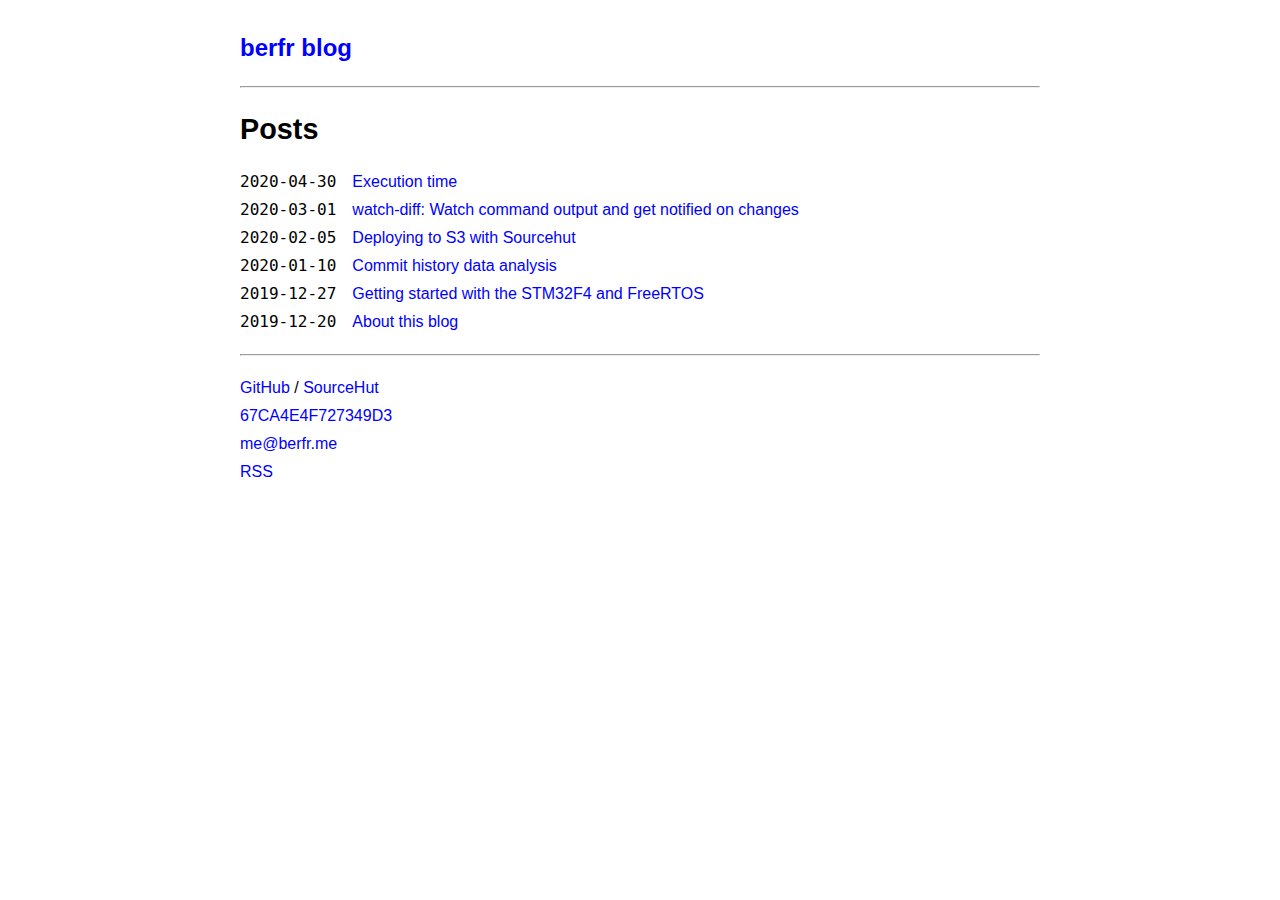
==== index.html @ 63b5e2f6 "Publishing to gh-pages: 20-05-18 00:39" ====
<!doctype html><html lang=en-us><head><meta name=generator content="Hugo 0.70.0"><title>berfr blog</title><meta charset=utf-8><meta name=viewport content="width=device-width,initial-scale=1"><link rel=canonical href=https://berfr.me/><link rel=stylesheet href=/css/styles.min.css></head><body><header><h2><a href=/>berfr blog</a></h2></header><hr><article><header><h1>Posts</h1></header><div class=posts-list><ul><li><time datetime=2020-04-30T00:00:00Z>2020-04-30</time>
<a href=/posts/execution-time/>Execution time</a></li><li><time datetime=2020-03-01T00:00:00Z>2020-03-01</time>
<a href=/posts/watch-diff/>watch-diff: Watch command output and get notified on changes</a></li><li><time datetime=2020-02-05T00:00:00Z>2020-02-05</time>
<a href=/posts/deploying-s3-sourcehut/>Deploying to S3 with Sourcehut</a></li><li><time datetime=2020-01-10T00:00:00Z>2020-01-10</time>
<a href=/posts/commit-history-data-analysis/>Commit history data analysis</a></li><li><time datetime=2019-12-27T00:00:00Z>2019-12-27</time>
<a href=/posts/getting-started-stm32f4-freertos/>Getting started with the STM32F4 and FreeRTOS</a></li><li><time datetime=2019-12-20T00:00:00Z>2019-12-20</time>
<a href=/posts/about-this-blog/>About this blog</a></li></ul></div></article><hr><footer><p><a href=https://github.com/berfr>GitHub</a> /
<a href=https://git.sr.ht/~berfr>SourceHut</a></p><p><a href=/publickey.txt>67CA4E4F727349D3</a></p><p><a href=mailto:me@berfr.me>me@berfr.me</a></p><p><a href=/index.xml>RSS</a></p></footer></body></html>
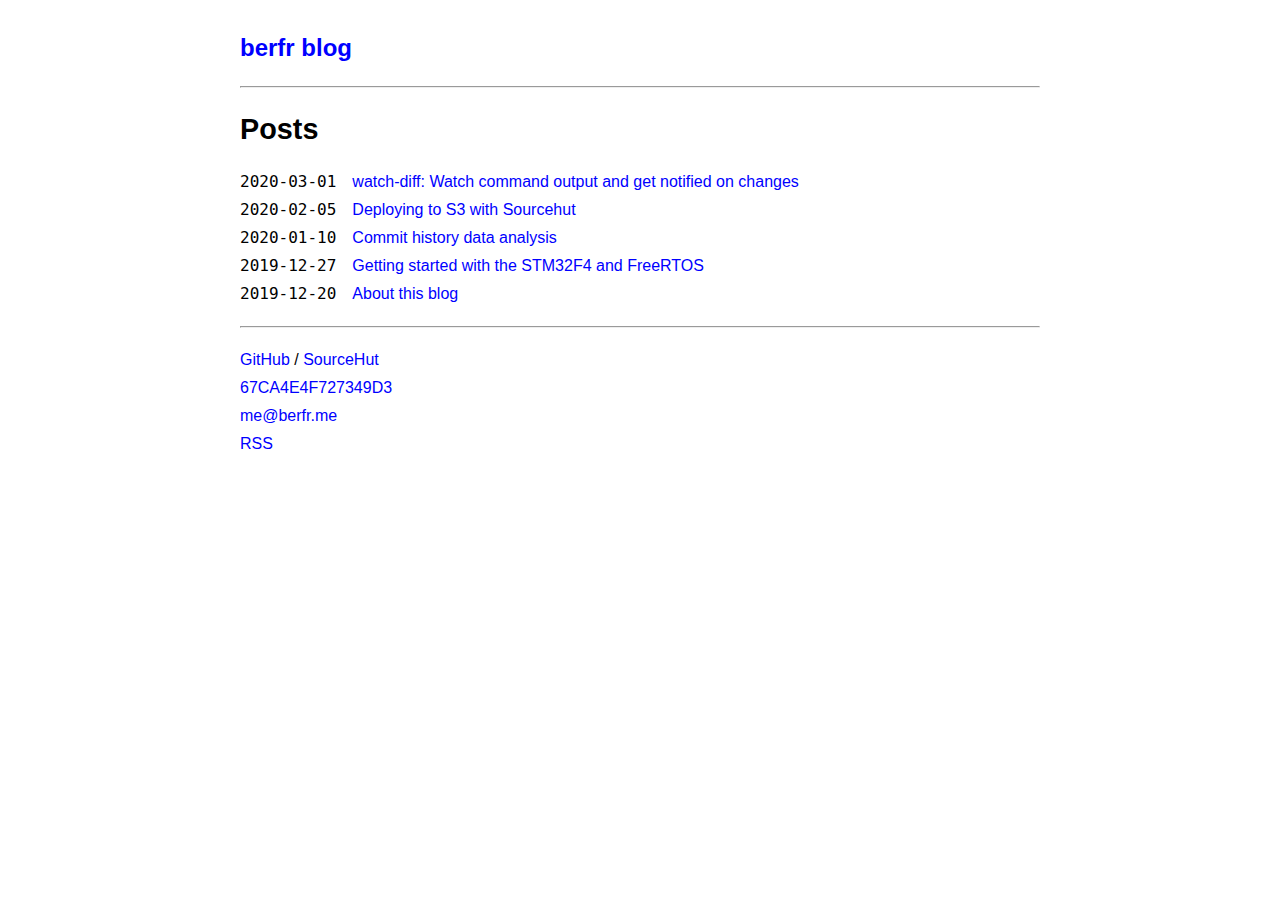
==== commit 4746a6a8: "Publishing to gh-pages: 20-05-29 18:24" ====
--- a/index.html
+++ b/index.html
@@ -1,5 +1,4 @@
-<!doctype html><html lang=en-us><head><meta name=generator content="Hugo 0.70.0"><title>berfr blog</title><meta charset=utf-8><meta name=viewport content="width=device-width,initial-scale=1"><link rel=canonical href=https://berfr.me/><link rel=stylesheet href=/css/styles.min.css></head><body><header><h2><a href=/>berfr blog</a></h2></header><hr><article><header><h1>Posts</h1></header><div class=posts-list><ul><li><time datetime=2020-04-30T00:00:00Z>2020-04-30</time>
-<a href=/posts/execution-time/>Execution time</a></li><li><time datetime=2020-03-01T00:00:00Z>2020-03-01</time>
+<!doctype html><html lang=en-us><head><meta name=generator content="Hugo 0.71.1"><title>berfr blog</title><meta charset=utf-8><meta name=viewport content="width=device-width,initial-scale=1"><link rel=canonical href=https://berfr.me/><link rel=stylesheet href=/css/styles.min.css></head><body><header><h2><a href=/>berfr blog</a></h2></header><hr><article><header><h1>Posts</h1></header><div class=posts-list><ul><li><time datetime=2020-03-01T00:00:00Z>2020-03-01</time>
 <a href=/posts/watch-diff/>watch-diff: Watch command output and get notified on changes</a></li><li><time datetime=2020-02-05T00:00:00Z>2020-02-05</time>
 <a href=/posts/deploying-s3-sourcehut/>Deploying to S3 with Sourcehut</a></li><li><time datetime=2020-01-10T00:00:00Z>2020-01-10</time>
 <a href=/posts/commit-history-data-analysis/>Commit history data analysis</a></li><li><time datetime=2019-12-27T00:00:00Z>2019-12-27</time>
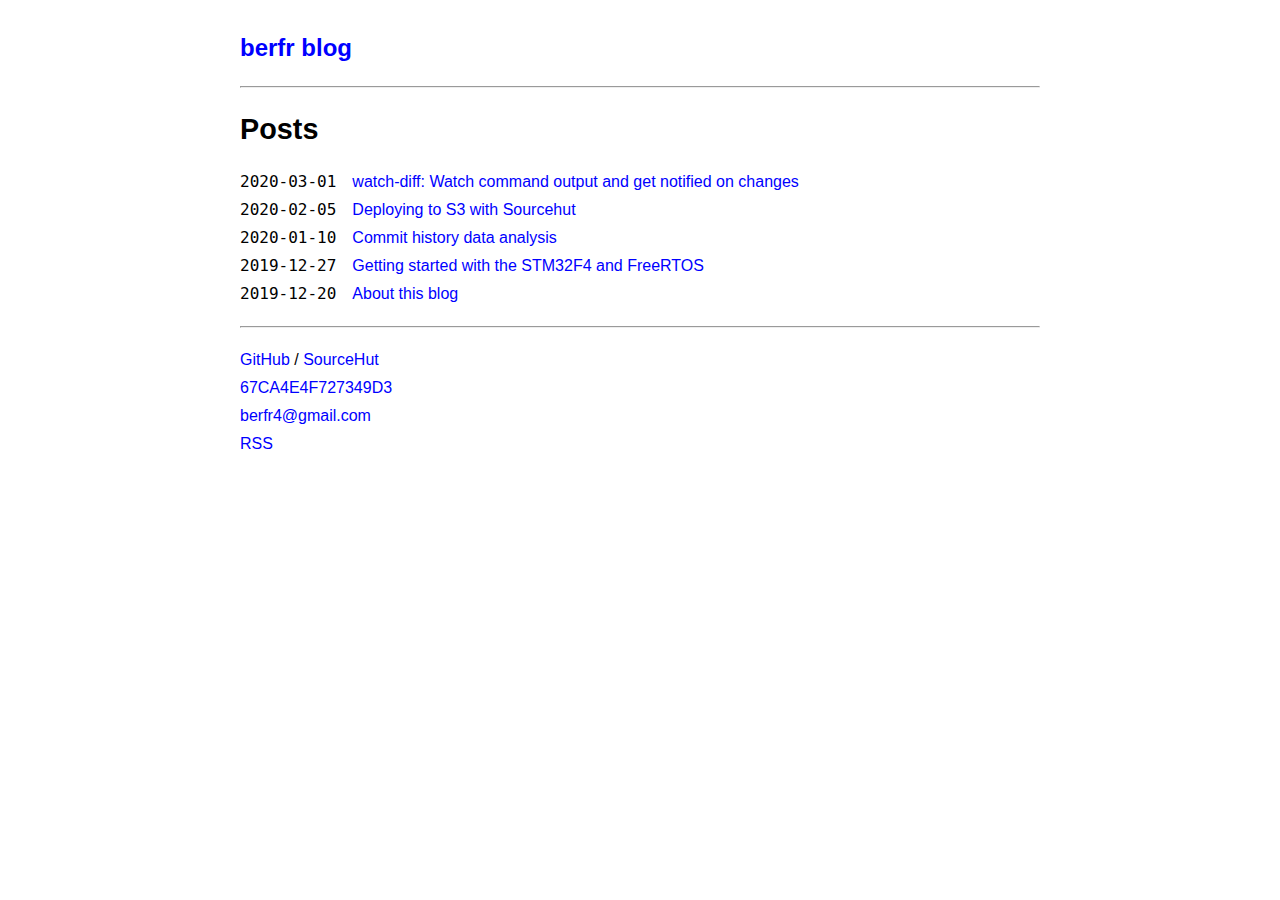
==== commit e9354449: "Publishing to gh-pages: 20-06-02 21:38" ====
--- a/index.html
+++ b/index.html
@@ -1,7 +1,7 @@
-<!doctype html><html lang=en-us><head><meta name=generator content="Hugo 0.71.1"><title>berfr blog</title><meta charset=utf-8><meta name=viewport content="width=device-width,initial-scale=1"><link rel=canonical href=https://berfr.me/><link rel=stylesheet href=/css/styles.min.css></head><body><header><h2><a href=/>berfr blog</a></h2></header><hr><article><header><h1>Posts</h1></header><div class=posts-list><ul><li><time datetime=2020-03-01T00:00:00Z>2020-03-01</time>
+<!doctype html><html lang=en-us><head><meta name=generator content="Hugo 0.72.0"><title>berfr blog</title><meta charset=utf-8><meta name=viewport content="width=device-width,initial-scale=1"><link rel=canonical href=https://berfr.me/><link rel=stylesheet href=/css/styles.min.css></head><body><header><h2><a href=/>berfr blog</a></h2></header><hr><article><header><h1>Posts</h1></header><div class=posts-list><ul><li><time datetime=2020-03-01T00:00:00Z>2020-03-01</time>
 <a href=/posts/watch-diff/>watch-diff: Watch command output and get notified on changes</a></li><li><time datetime=2020-02-05T00:00:00Z>2020-02-05</time>
 <a href=/posts/deploying-s3-sourcehut/>Deploying to S3 with Sourcehut</a></li><li><time datetime=2020-01-10T00:00:00Z>2020-01-10</time>
 <a href=/posts/commit-history-data-analysis/>Commit history data analysis</a></li><li><time datetime=2019-12-27T00:00:00Z>2019-12-27</time>
 <a href=/posts/getting-started-stm32f4-freertos/>Getting started with the STM32F4 and FreeRTOS</a></li><li><time datetime=2019-12-20T00:00:00Z>2019-12-20</time>
 <a href=/posts/about-this-blog/>About this blog</a></li></ul></div></article><hr><footer><p><a href=https://github.com/berfr>GitHub</a> /
-<a href=https://git.sr.ht/~berfr>SourceHut</a></p><p><a href=/publickey.txt>67CA4E4F727349D3</a></p><p><a href=mailto:me@berfr.me>me@berfr.me</a></p><p><a href=/index.xml>RSS</a></p></footer></body></html>+<a href=https://git.sr.ht/~berfr>SourceHut</a></p><p><a href=/publickey.txt>67CA4E4F727349D3</a></p><p><a href=mailto:berfr4@gmail.com>berfr4@gmail.com</a></p><p><a href=/index.xml>RSS</a></p></footer></body></html>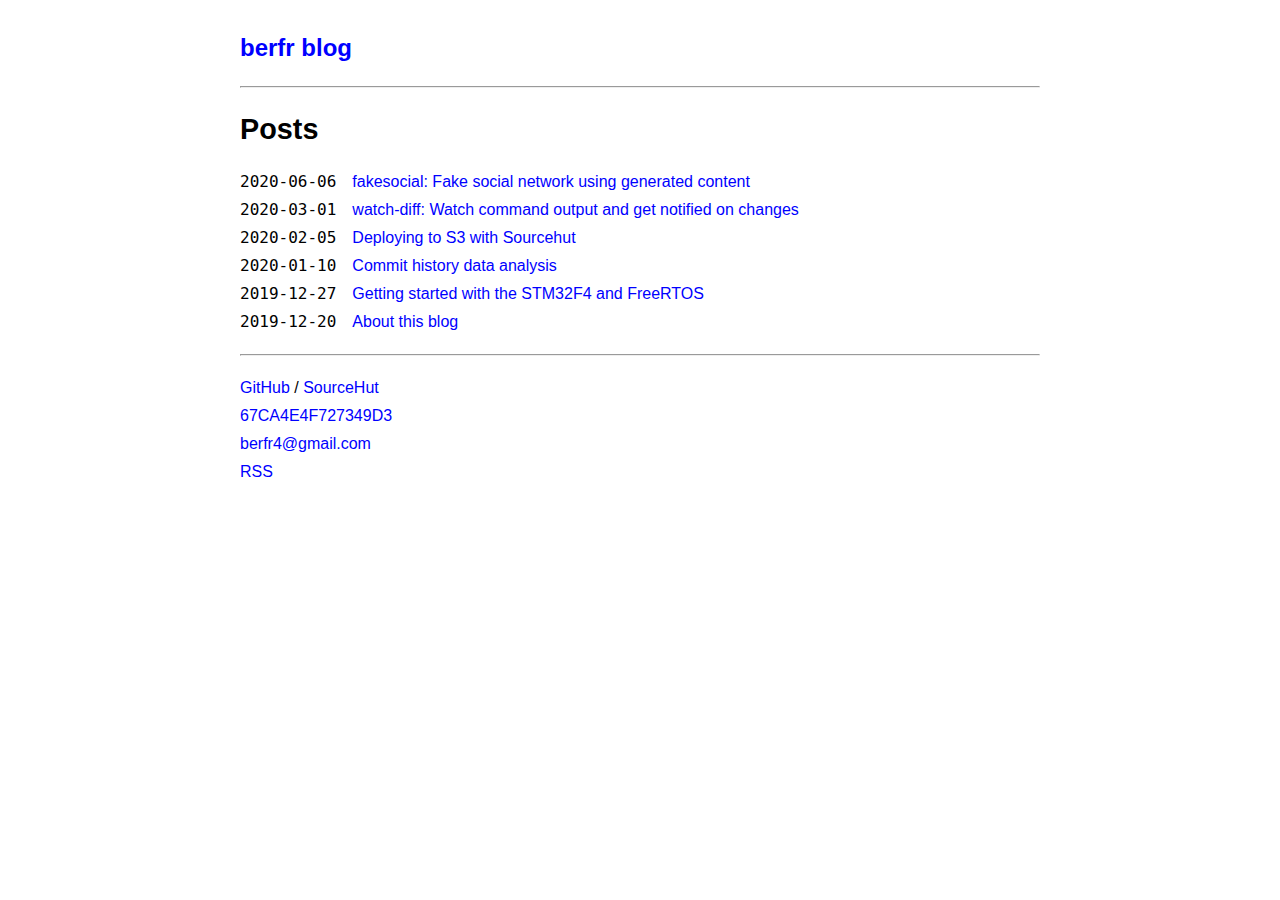
==== commit 12227ece: "Publishing to gh-pages: 20-06-06 14:46" ====
--- a/index.html
+++ b/index.html
@@ -1,4 +1,5 @@
-<!doctype html><html lang=en-us><head><meta name=generator content="Hugo 0.72.0"><title>berfr blog</title><meta charset=utf-8><meta name=viewport content="width=device-width,initial-scale=1"><link rel=canonical href=https://berfr.me/><link rel=stylesheet href=/css/styles.min.css></head><body><header><h2><a href=/>berfr blog</a></h2></header><hr><article><header><h1>Posts</h1></header><div class=posts-list><ul><li><time datetime=2020-03-01T00:00:00Z>2020-03-01</time>
+<!doctype html><html lang=en-us><head><meta name=generator content="Hugo 0.72.0"><title>berfr blog</title><meta charset=utf-8><meta name=viewport content="width=device-width,initial-scale=1"><link rel=canonical href=https://berfr.me/><link rel=stylesheet href=/css/styles.min.css></head><body><header><h2><a href=/>berfr blog</a></h2></header><hr><article><header><h1>Posts</h1></header><div class=posts-list><ul><li><time datetime=2020-06-06T00:00:00Z>2020-06-06</time>
+<a href=/posts/fakesocial/>fakesocial: Fake social network using generated content</a></li><li><time datetime=2020-03-01T00:00:00Z>2020-03-01</time>
 <a href=/posts/watch-diff/>watch-diff: Watch command output and get notified on changes</a></li><li><time datetime=2020-02-05T00:00:00Z>2020-02-05</time>
 <a href=/posts/deploying-s3-sourcehut/>Deploying to S3 with Sourcehut</a></li><li><time datetime=2020-01-10T00:00:00Z>2020-01-10</time>
 <a href=/posts/commit-history-data-analysis/>Commit history data analysis</a></li><li><time datetime=2019-12-27T00:00:00Z>2019-12-27</time>
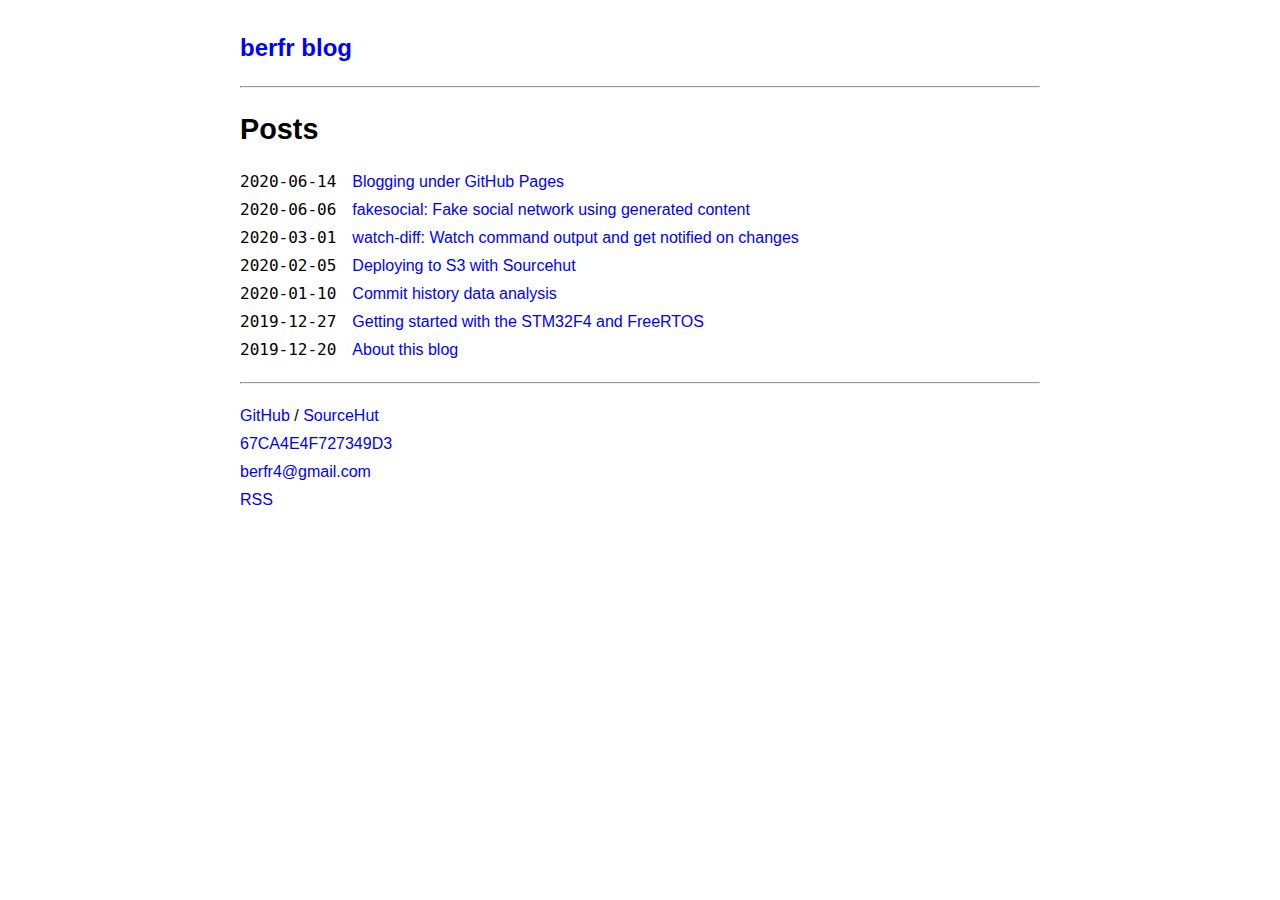
==== commit 5a17f93e: "Publishing to gh-pages: 20-06-14 15:01" ====
--- a/index.html
+++ b/index.html
@@ -1,4 +1,5 @@
-<!doctype html><html lang=en-us><head><meta name=generator content="Hugo 0.72.0"><title>berfr blog</title><meta charset=utf-8><meta name=viewport content="width=device-width,initial-scale=1"><link rel=canonical href=https://berfr.me/><link rel=stylesheet href=/css/styles.min.css></head><body><header><h2><a href=/>berfr blog</a></h2></header><hr><article><header><h1>Posts</h1></header><div class=posts-list><ul><li><time datetime=2020-06-06T00:00:00Z>2020-06-06</time>
+<!doctype html><html lang=en-us><head><meta name=generator content="Hugo 0.72.0"><title>berfr blog</title><meta charset=utf-8><meta name=viewport content="width=device-width,initial-scale=1"><link rel=canonical href=https://berfr.github.io/><link rel=stylesheet href=/css/styles.min.css></head><body><header><h2><a href=/>berfr blog</a></h2></header><hr><article><header><h1>Posts</h1></header><div class=posts-list><ul><li><time datetime=2020-06-14T00:00:00Z>2020-06-14</time>
+<a href=/posts/blogging-under-github-pages/>Blogging under GitHub Pages</a></li><li><time datetime=2020-06-06T00:00:00Z>2020-06-06</time>
 <a href=/posts/fakesocial/>fakesocial: Fake social network using generated content</a></li><li><time datetime=2020-03-01T00:00:00Z>2020-03-01</time>
 <a href=/posts/watch-diff/>watch-diff: Watch command output and get notified on changes</a></li><li><time datetime=2020-02-05T00:00:00Z>2020-02-05</time>
 <a href=/posts/deploying-s3-sourcehut/>Deploying to S3 with Sourcehut</a></li><li><time datetime=2020-01-10T00:00:00Z>2020-01-10</time>
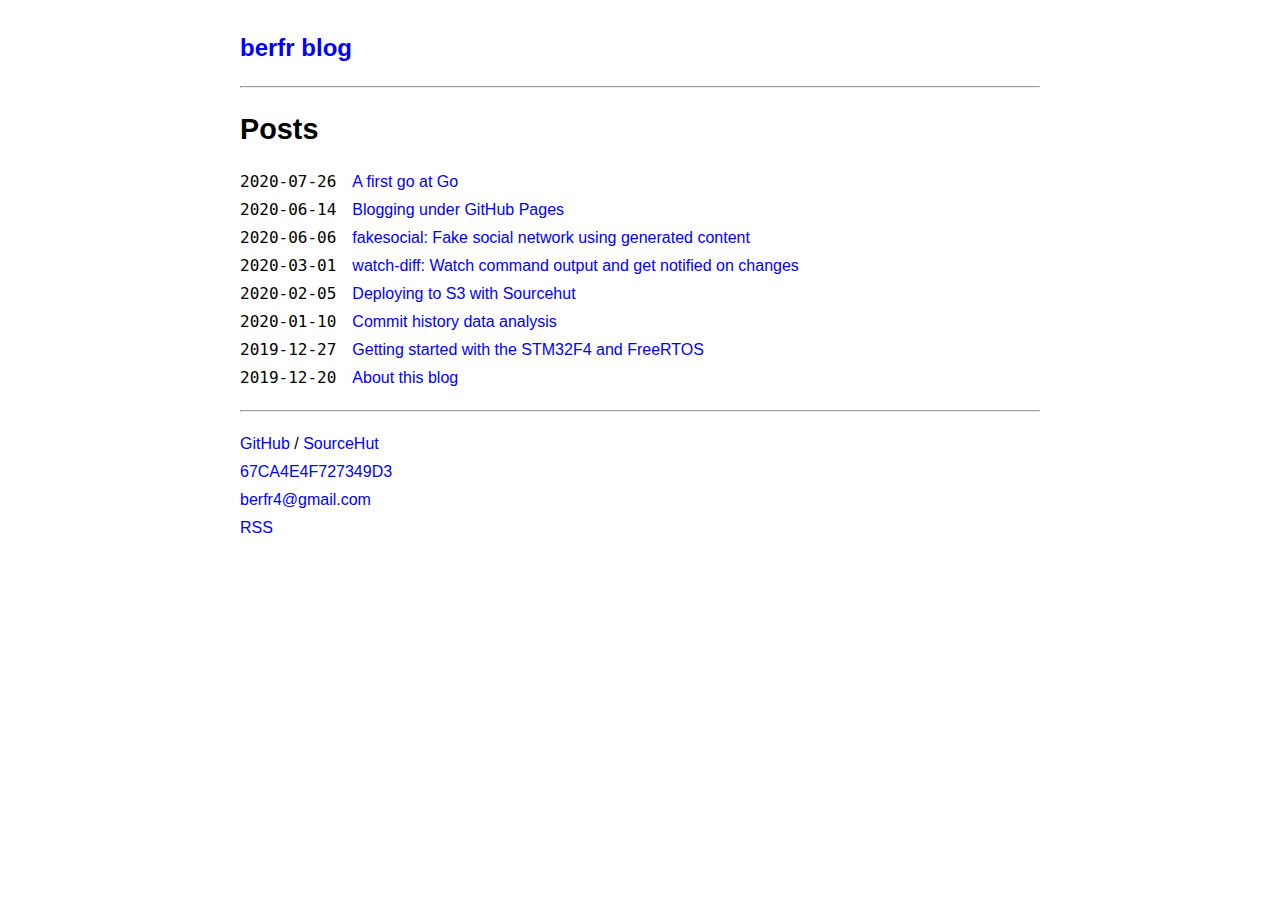
==== commit f0e6fa25: "Publishing to gh-pages: 20-07-26 17:08" ====
--- a/index.html
+++ b/index.html
@@ -1,4 +1,5 @@
-<!doctype html><html lang=en-us><head><meta name=generator content="Hugo 0.72.0"><title>berfr blog</title><meta charset=utf-8><meta name=viewport content="width=device-width,initial-scale=1"><link rel=canonical href=https://berfr.github.io/><link rel=stylesheet href=/css/styles.min.css></head><body><header><h2><a href=/>berfr blog</a></h2></header><hr><article><header><h1>Posts</h1></header><div class=posts-list><ul><li><time datetime=2020-06-14T00:00:00Z>2020-06-14</time>
+<!doctype html><html lang=en-us><head><meta name=generator content="Hugo 0.74.3"><title>berfr blog</title><meta charset=utf-8><meta name=viewport content="width=device-width,initial-scale=1"><link rel=canonical href=https://berfr.github.io/><link rel=stylesheet href=/css/styles.min.css></head><body><header><h2><a href=/>berfr blog</a></h2></header><hr><article><header><h1>Posts</h1></header><div class=posts-list><ul><li><time datetime=2020-07-26T00:00:00Z>2020-07-26</time>
+<a href=/posts/a-first-go-at-go/>A first go at Go</a></li><li><time datetime=2020-06-14T00:00:00Z>2020-06-14</time>
 <a href=/posts/blogging-under-github-pages/>Blogging under GitHub Pages</a></li><li><time datetime=2020-06-06T00:00:00Z>2020-06-06</time>
 <a href=/posts/fakesocial/>fakesocial: Fake social network using generated content</a></li><li><time datetime=2020-03-01T00:00:00Z>2020-03-01</time>
 <a href=/posts/watch-diff/>watch-diff: Watch command output and get notified on changes</a></li><li><time datetime=2020-02-05T00:00:00Z>2020-02-05</time>
